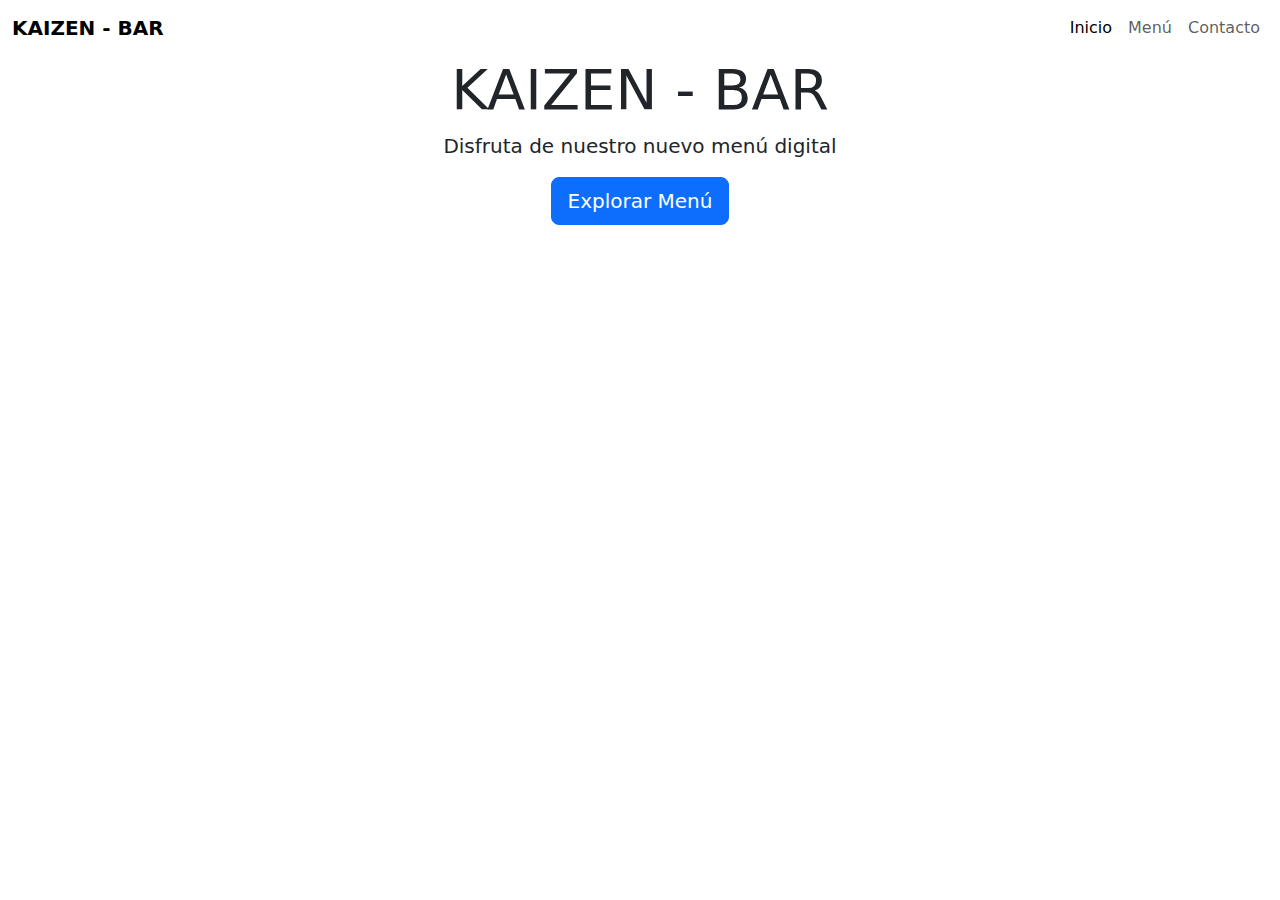
==== index.html @ 2da34799 "Update index.html" ====
<!DOCTYPE html>
<html lang="es">
<head>
    <meta charset="UTF-8">
    <meta name="viewport" content="width=device-width, initial-scale=1.0">
    <title>Menú Web - Inicio</title>
    <link rel="stylesheet" href="/AppBar/css/styles.css">
    <link href="https://fonts.googleapis.com/css2?family=Poppins:wght@300;400;600&display=swap" rel="stylesheet">
    <link href="https://cdn.jsdelivr.net/npm/bootstrap@5.3.0/dist/css/bootstrap.min.css" rel="stylesheet">
    
</head>
<body>

    <!-- Navbar -->
<div class="navbar-bg-beige sticky-top">
    <nav class="navbar navbar-expand-lg navbar-light sticky-top">
        <div class="container-fluid">
            <a class="navbar-brand" href="#"><strong>KAIZEN - BAR</strong></a>
            <button class="navbar-toggler" type="button" data-bs-toggle="collapse" data-bs-target="#navbarNav" aria-controls="navbarNav" aria-expanded="false" aria-label="Toggle navigation">
                <span class="navbar-toggler-icon"></span>
            </button>
            <div class="collapse navbar-collapse" id="navbarNav">
                <ul class="navbar-nav ms-auto">
                    <li class="nav-item">
                        <a class="nav-link active" aria-current="page" href="index.html">Inicio</a>
                    </li>
                    <li class="nav-item">
                        <a class="nav-link" href="/pages/menu.html">Menú</a>
                    </li>
                    <li class="nav-item">
                        <a class="nav-link" href="./AppBar/pages/product.html">Contacto</a>
                    </li>
                </ul>
            </div>
        </div>
    </nav>
</div>
    <!-- Main Section -->
    <section class="hero-section d-flex justify-content-center align-items-center">
        <div class="text-center">
            <h1 class="display-4"><strong>KAIZEN - BAR</strong></h1>
            <p class="lead">Disfruta de nuestro nuevo menú digital</p>
            <a href="./pages/menu.html" class="btn btn-primary btn-lg">Explorar Menú</a>
        </div>
    </section>

    <script src="https://cdn.jsdelivr.net/npm/bootstrap@5.3.0/dist/js/bootstrap.bundle.min.js"></script>
</body>
</html>
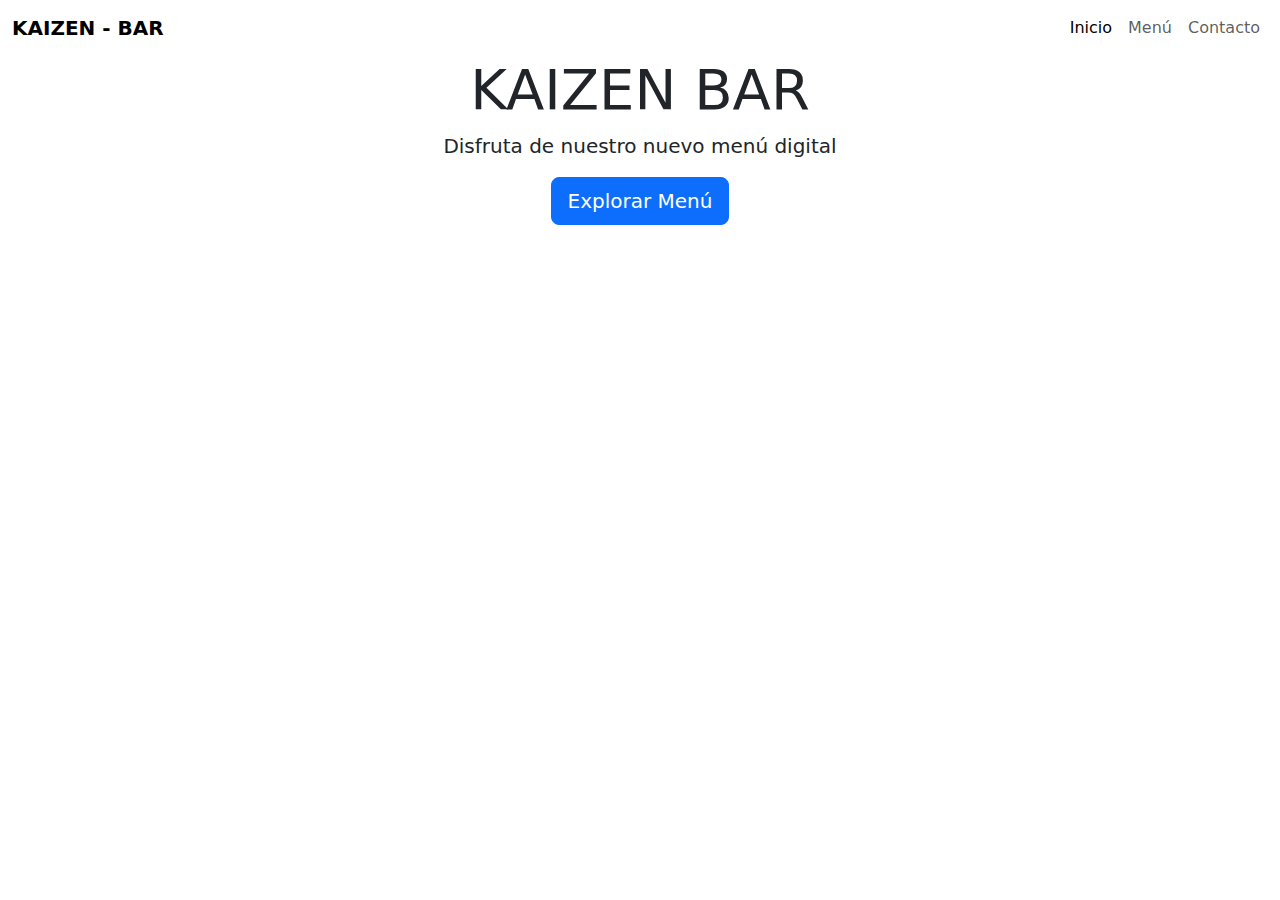
==== commit 8d45d151: "Update index.html" ====
--- a/index.html
+++ b/index.html
@@ -25,10 +25,10 @@
                         <a class="nav-link active" aria-current="page" href="index.html">Inicio</a>
                     </li>
                     <li class="nav-item">
-                        <a class="nav-link" href="/pages/menu.html">Menú</a>
+                        <a class="nav-link" href="AppBar/pages/menu.html">Menú</a>
                     </li>
                     <li class="nav-item">
-                        <a class="nav-link" href="./AppBar/pages/product.html">Contacto</a>
+                        <a class="nav-link" href="AppBar/pages/product.html">Contacto</a>
                     </li>
                 </ul>
             </div>
@@ -38,9 +38,9 @@
     <!-- Main Section -->
     <section class="hero-section d-flex justify-content-center align-items-center">
         <div class="text-center">
-            <h1 class="display-4"><strong>KAIZEN - BAR</strong></h1>
+            <h1 class="display-4"><strong>KAIZEN BAR</strong></h1>
             <p class="lead">Disfruta de nuestro nuevo menú digital</p>
-            <a href="./pages/menu.html" class="btn btn-primary btn-lg">Explorar Menú</a>
+            <a href="AppBar/pages/menu.html" class="btn btn-primary btn-lg">Explorar Menú</a>
         </div>
     </section>
 
